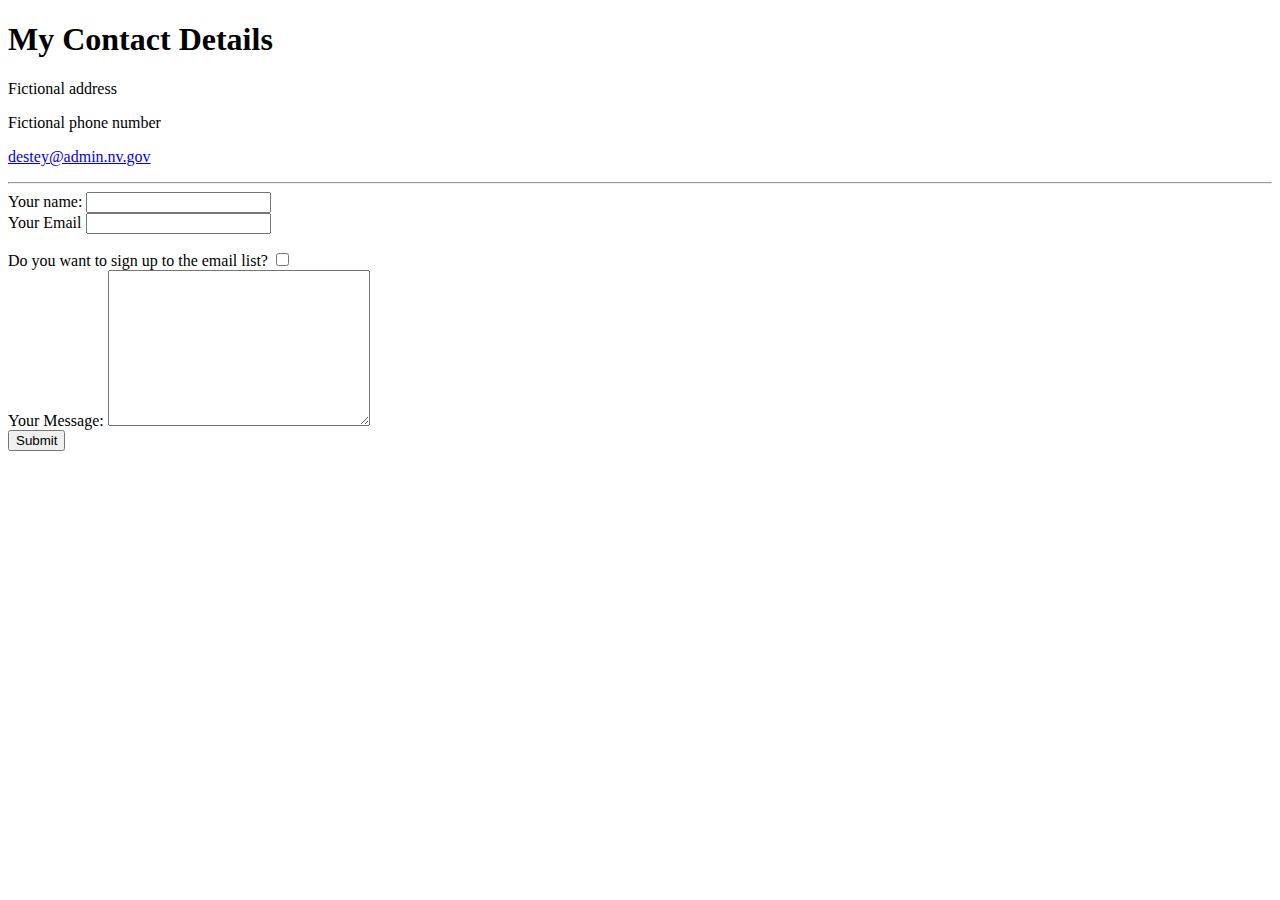
==== Contact.html @ 984d3cc2 "Initial Upload" ====
﻿<!DOCTYPE html>

<html lang="en" xmlns="http://www.w3.org/1999/xhtml">
<head>
    <meta charset="utf-8" />
    <title>Contact Me</title>
</head>
<body>
    <h1>My Contact Details</h1>
    <p>Fictional address</p>
    <p>Fictional phone number</p>
    <p><a href="mailto:destey@admin.nv.gov">destey@admin.nv.gov</a></p>
   
    <hr />
    <form class="" action="mailto:destey@admin.nv.gov" method="post" enctype="text/plain">
        <!-- with a method value of "post" and action set to index.html the submit button will just take a user back to the homepage. By changing the action to a "mailto" it will open the default email and enter the email address you specify. -->
        <label>Your name:</label>
        <input type="text" name="name" value="" /><br />
        <label>Your Email</label>
        <input type="text" name="email" value="" /><br />
        <p><!-- some basic validation comes with using the email--></p>
        <label>Do you want to sign up to the email list?</label>
        <input type="checkbox" name="checkbox" value="" /><br />
        <label>Your Message:</label>
        <textarea name="message" rows="10" cols="30"></textarea><br />
        <!-- the rows determines how tall the text area is and the cols determines how wide the text area should be -->
        <input type="submit" name="" />
    </form>

</body>
</html>
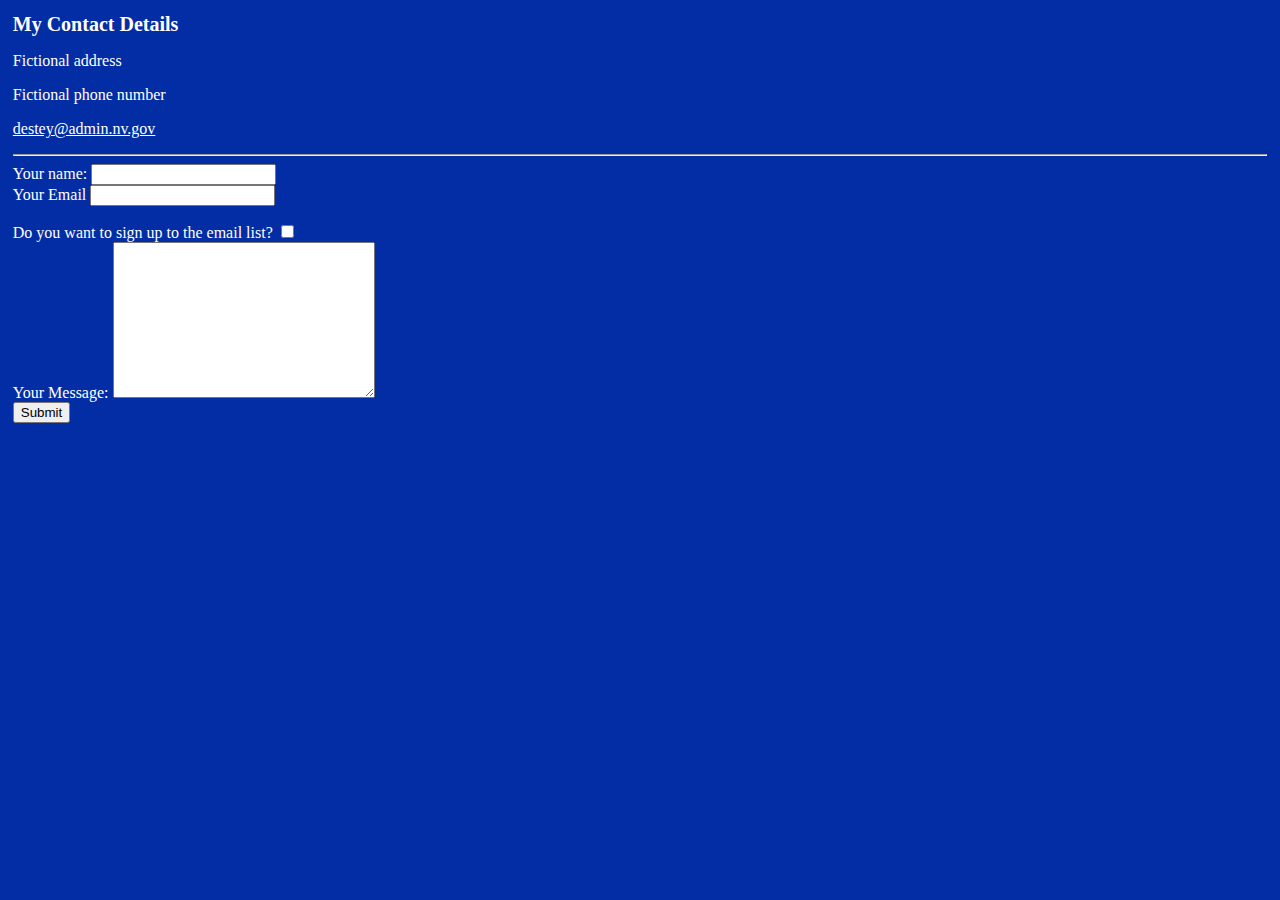
==== commit 0d5b4330: "Added calendar updated hobbies" ====
--- a/Contact.html
+++ b/Contact.html
@@ -3,6 +3,7 @@
 <html lang="en" xmlns="http://www.w3.org/1999/xhtml">
 <head>
     <meta charset="utf-8" />
+    <link href="StyleSheet1.css" rel="stylesheet" />
     <title>Contact Me</title>
 </head>
 <body>
--- a/StyleSheet1.css
+++ b/StyleSheet1.css
@@ -0,0 +1,49 @@
+﻿h1{
+    font-size: 1.25em;
+}
+
+
+body {
+    background-color: #032DA4;
+    color: white;
+    margin: 1%;
+}
+table {
+    table-layout: auto;
+    width: 100%;
+    border-collapse: collapse;
+    /*border: 3px solid purple;*/
+}
+
+thead th:nth-child(1) {
+    width: 25%;
+    text-align: left;
+}
+
+thead th:nth-child(2) {
+    width: 75%;
+    text-align: left;
+}
+a { 
+    color: white;
+}
+a:link {
+    color: white;
+}
+a:visited {
+    color: lightgreen;
+}
+a:hover {
+    background-color: deeppink;
+    color: white;
+}
+a:active {
+    color: deepskyblue;
+}
+
+.bold {
+    font-weight: bold;
+}
+.red {
+    color: red;
+}
